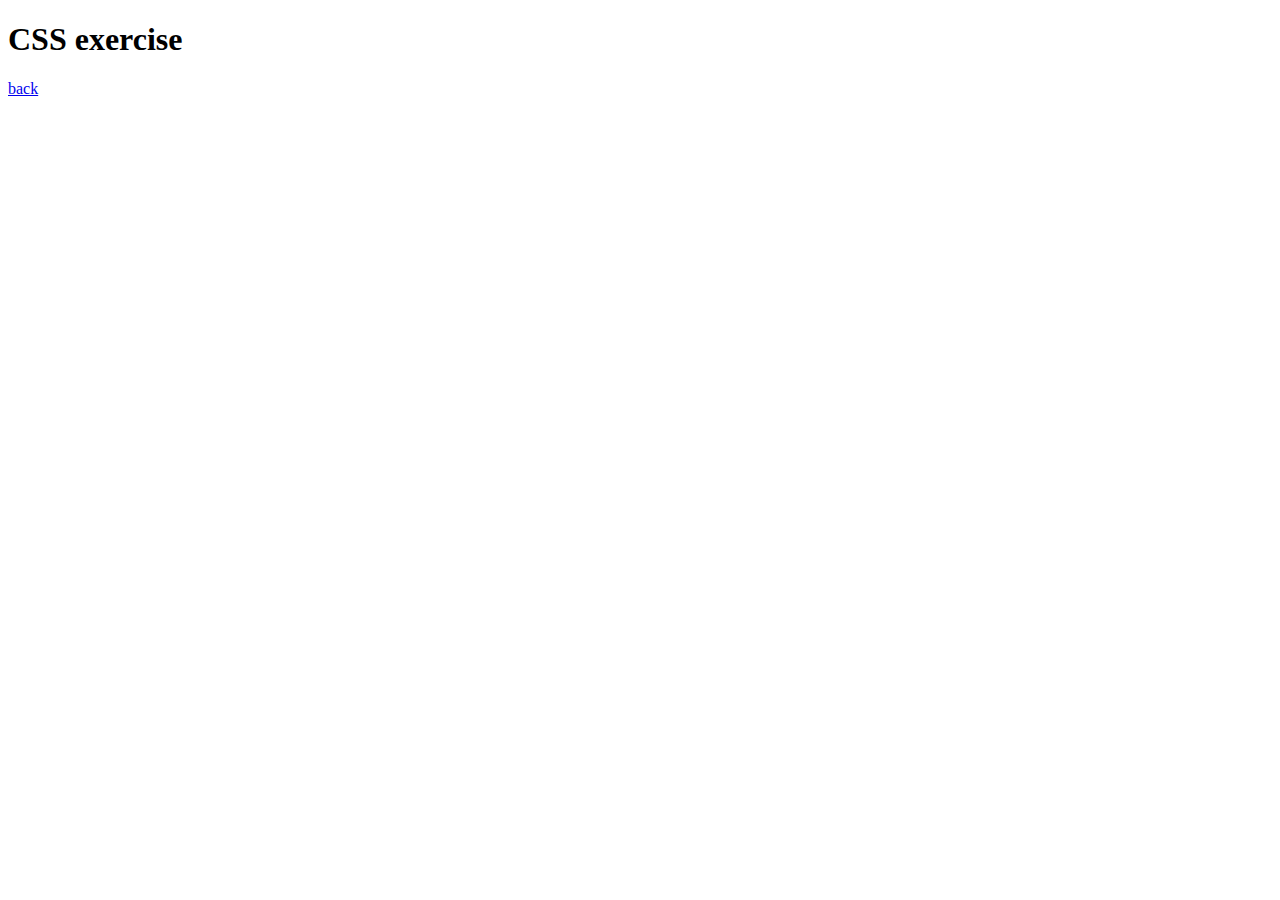
==== css-exercise/index.html @ 0a5c7500 "class website" ====
<!DOCTYPE html>
<html>
  <head>
    <title>CSS exercise</title>
		<meta charset="utf-8" />
    <meta name="viewport" content="width=device-width,initial-scale=1.0" />
    <link rel="icon" href="#" />
  </head>
  <body>
    <h1>CSS exercise</h1>
    <a href="../index.html">back</a>
  </body>
</html>
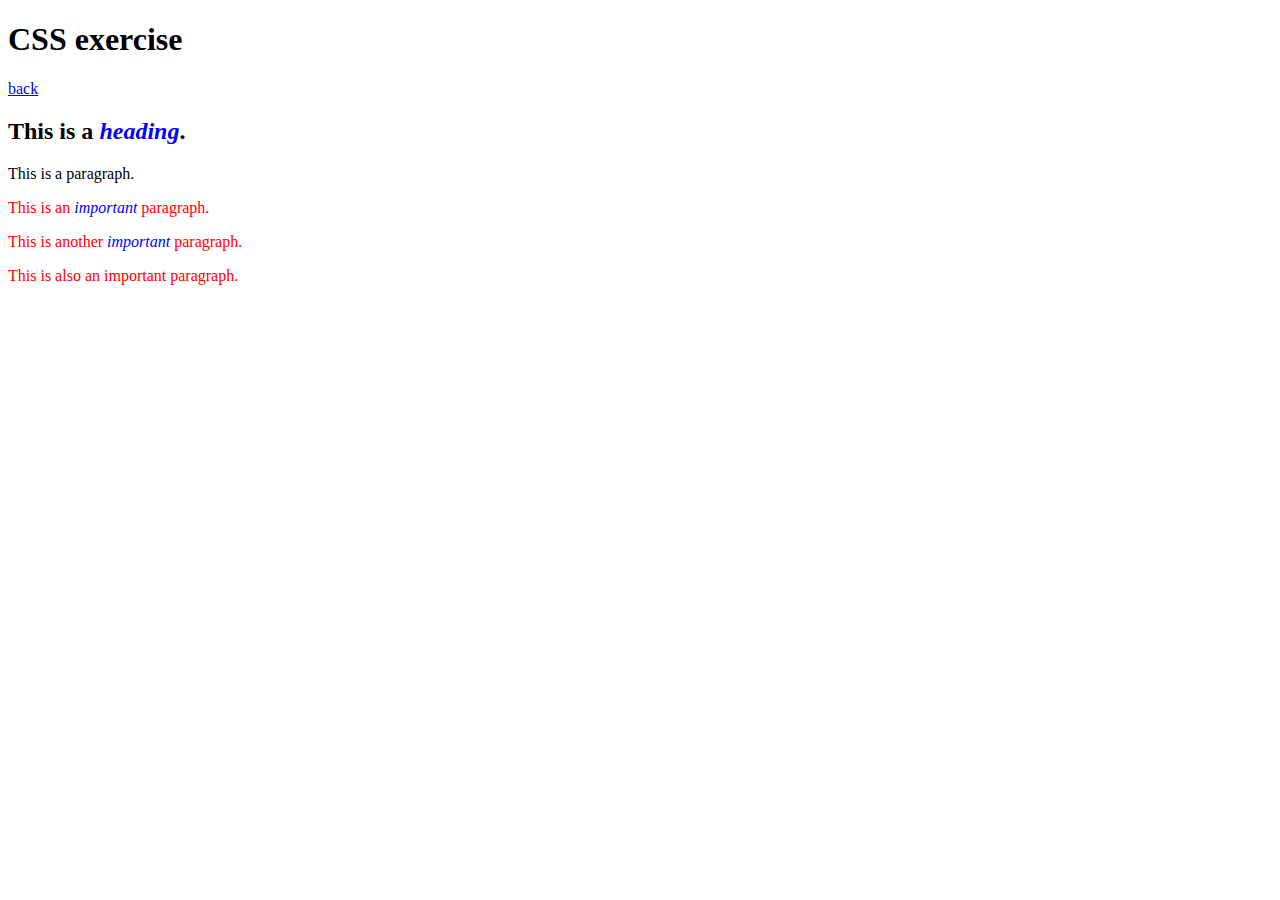
==== commit 92c4b68b: "css" ====
--- a/css-exercise/index.html
+++ b/css-exercise/index.html
@@ -5,9 +5,18 @@
 		<meta charset="utf-8" />
     <meta name="viewport" content="width=device-width,initial-scale=1.0" />
     <link rel="icon" href="#" />
+    <link rel="stylesheet" href="style.css" >
   </head>
   <body>
     <h1>CSS exercise</h1>
     <a href="../index.html">back</a>
+    <article>
+      <h2>This is a <em>heading</em>.</h2>
+      <p>This is a paragraph.</p>
+      <p class="important">This is an <em>important</em> paragraph.</p>
+      <p class="important">This is another <em>important</em> paragraph.</p>
+      <p class="important">This is also an important paragraph.</p>
+    </article>
+    
   </body>
 </html>--- a/css-exercise/style.css
+++ b/css-exercise/style.css
@@ -0,0 +1,7 @@
+article .important {
+	color: red; /* 只匹配处于<article>元素里面的带有.important类的元素 */
+}
+
+article em {
+	color: blue; /* 匹配所有处于<article>元素里面的<em>元素，既包括<h1>元素中的，也包括<p>元素中的 */
+}